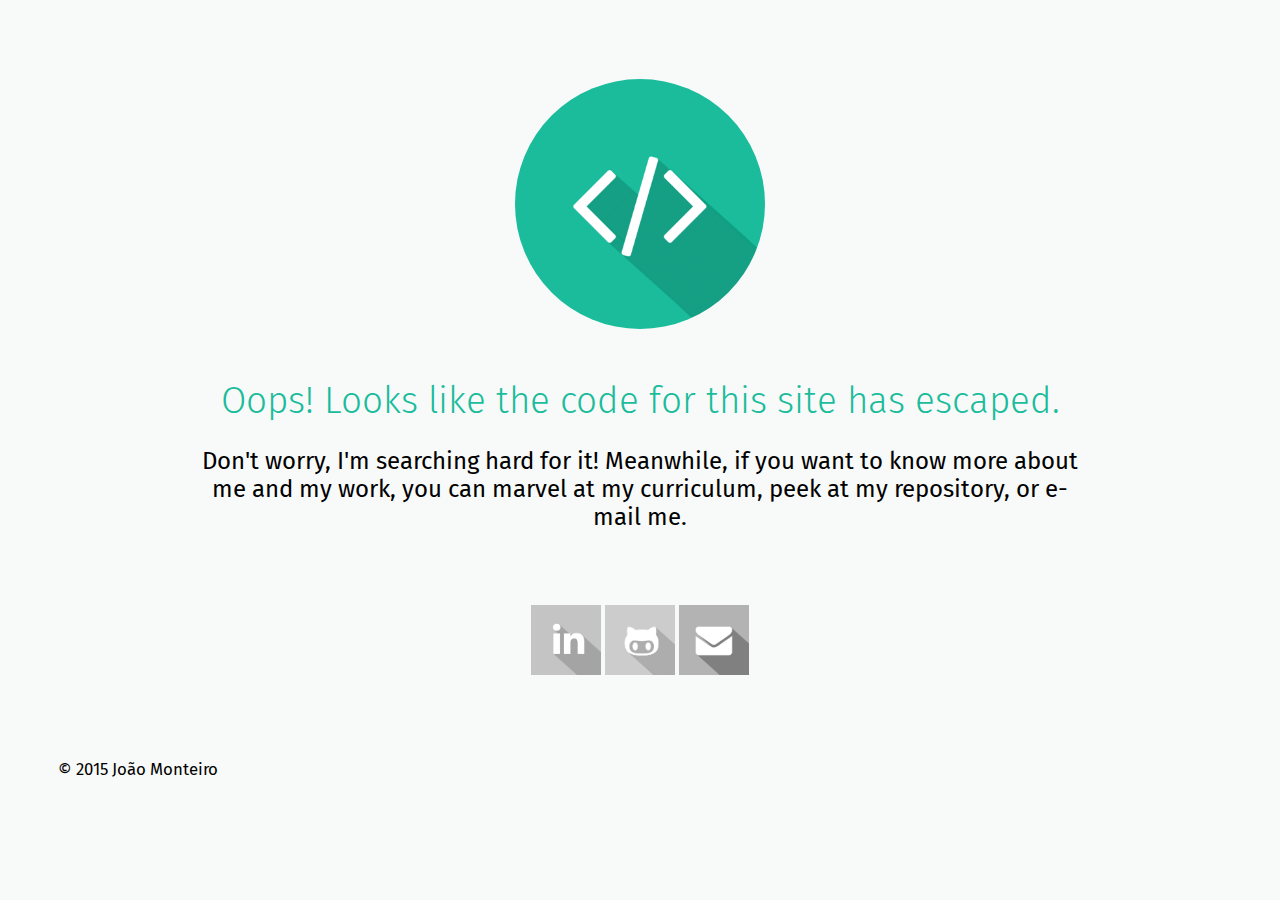
==== code.html @ b6b3ef75 "Reworked to "work in progress" placeholder" ====
<!DOCTYPE html>
<html lang="en-GB">
  <head>
    <link href='http://fonts.googleapis.com/css?family=Fira+Sans:300' rel='stylesheet' type='text/css'>
    <meta charset="utf-8">
	<link rel="stylesheet" type="text/css" href="static/css/style.css">
	<meta name="João Monteiro" content="">
	<title>João Monteiro</title>
	<link rel="shortcut icon" href="static/images/favicon1.ico">
  </head>
 
 <script language="javascript" type="text/javascript">
	pages=new Array()
	pages[1]="rocket.html"
	pages[2]="warning.html"

	maxPages=2

	newPage= function (){return Math.floor(Math.random()*maxPages)+1}

	function switchEm()
	{
	window.location.href=pages[newPage()]
	}
</script>
 
  <body onLoad="setTimeout('switchEm()',30000);">
	<section class="center-content">
		<div id="content-area">	
			<img class="rounded" src="static\images\code.png" />
			<h1>Oops! Looks like the code for this site has escaped.</h1>
			<p>Don't worry, I'm searching hard for it! Meanwhile, if you want to know more about me and my work, you can marvel at my curriculum, peek at my repository, or e-mail me.</p>
		</div>
		
		<section class="social-media">
			<a target="_blank" href="https://pt.linkedin.com/in/joaomonteiro100" id="linkedin">
				<img class="linkedin_off" src="static\images\linkedin.png" alt="LinkedIn"/>
				<img class="linkedin_on" src="static\images\linkedin_b&w.png" alt="LinkedIn"/>
			</a>
			<a target="_blank" href="https://github.com/JoaoMonteiro100" id="github">
				<img class="github_off" src="static\images\github.png" alt="GitHub"/>
				<img class="github_on" src="static\images\github_b&w.png" alt="GitHub"/>
			</a>
			<a target="_top" href="mailto:joaomiguelmonteiro@gmail.com" id="mail">
				<img class="mail_off" src="static\images\mail.png" alt="Mail"/>
				<img class="mail_on" src="static\images\mail_b&w.png" alt="Mail"/>
			</a>
		</section>
	
		<section class="footnote">
			<p><small>&copy; 2015 João Monteiro</small></p>
		</section>
		
	</section>
  </body>
</html>
---- static/css/style.css ----
/*blue*/
/*dark blue*/
/*green*/
/*brown*/
/*very dark blue*/
/*bluish gray*/
/*light gray*/
/* line 13, style.scss */
body {
  background: #f8faf9;
  height: 100%;
  margin: 0px;
  padding: 54px 0px;
  font-style: normal;
  font-size: 62,5%;
}

/* line 22, style.scss */
h1 {
  font-family: 'Fira Sans', sans-serif;
  font-size: 2.3em;
  font-weight: 300;
  color: #1abc9c;
}

/* line 29, style.scss */
h2 {
  font-family: 'Fira Sans', sans-serif;
  font-size: 2.3em;
  font-weight: 300;
  color: #f65034;
}

/* line 36, style.scss */
h3 {
  font-family: 'Fira Sans', sans-serif;
  font-size: 2.3em;
  font-weight: 300;
  color: #f1c40f;
}

/* line 43, style.scss */
p {
  font-family: 'Fira Sans', sans-serif;
  font-size: 1.5em;
  font-weight: 400;
}

/* line 49, style.scss */
p small {
  font-size: 0.7em;
}

/* line 53, style.scss */
a {
  text-decoration: none;
}

/* line 57, style.scss */
.rounded-right {
  border-top-right-radius: 50%;
  border-bottom-right-radius: 50%;
  overflow: hidden;
}

/* line 63, style.scss */
.rounded-right img {
  display: block;
  min-width: 100%;
  min-height: 100%;
}

/* line 69, style.scss */
.rounded {
  border-radius: 50%;
  overflow: hidden;
  height: 250px;
  margin-left: -125px;
  position: absolute;
  left: 50%;
}

/* line 78, style.scss */
.center-content {
  position: relative;
  text-align: center;
  margin: 15%;
  margin-top: 0px;
}

/* line 85, style.scss */
.center-content h1, h2, h3, p {
  position: relative;
  top: 300px;
}

/* line 90, style.scss */
.social-media {
  position: relative;
  top: 350px;
}

/* line 95, style.scss */
.social-media img {
  height: 70px;
}

/* line 99, style.scss */
.linkedin_off, #linkedin:hover .linkedin_on {
  display: none;
}

/* line 103, style.scss */
.linkedin_on, #linkedin:hover .linkedin_off {
  display: inline;
}

/* line 107, style.scss */
.github_off, #github:hover .github_on {
  display: none;
}

/* line 111, style.scss */
.github_on, #github:hover .github_off {
  display: inline;
}

/* line 115, style.scss */
.mail_off, #mail:hover .mail_on {
  display: none;
}

/* line 119, style.scss */
.mail_on, #mail:hover .mail_off {
  display: inline;
}

/* line 123, style.scss */
.footnote {
  position: relative;
  top: 100px;
  text-align: left;
  margin-left: -15%;
}

/* line 131, style.scss */
.left-bar #profile {
  position: fixed;
  top: 0px;
  left: -20%;
  bottom: 0px;
  height: 100%;
  z-index: -1;
}

/* line 142, style.scss */
.top-bar h1 {
  position: absolute;
  overflow: auto;
}
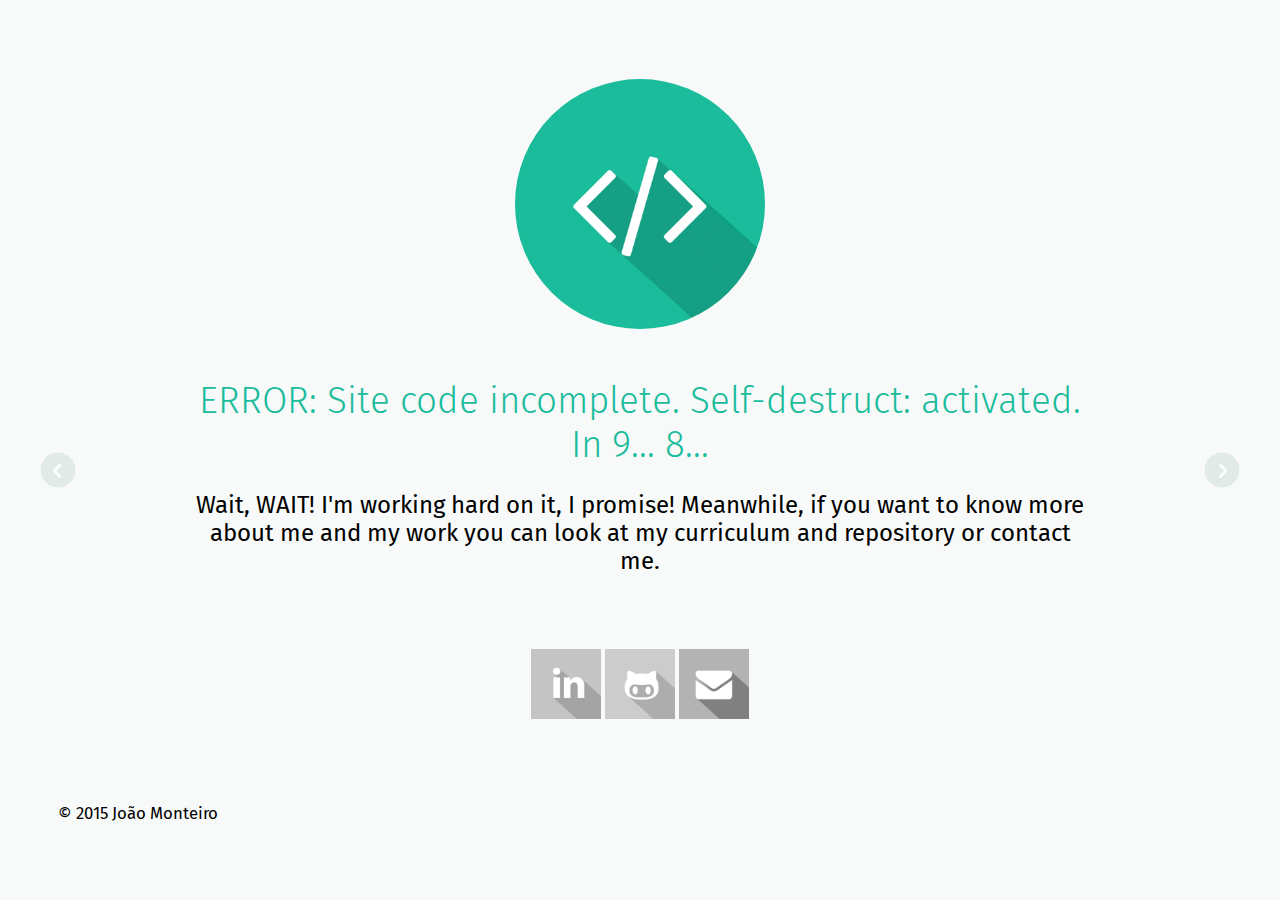
==== commit 131d735a: "Removed timer to change pages automatically" ====
--- a/code.html
+++ b/code.html
@@ -8,7 +8,7 @@
 	<title>João Monteiro</title>
 	<link rel="shortcut icon" href="static/images/favicon1.ico">
   </head>
- 
+ <!--
  <script language="javascript" type="text/javascript">
 	pages=new Array()
 	pages[1]="rocket.html"
@@ -24,12 +24,13 @@
 	}
 </script>
  
-  <body onLoad="setTimeout('switchEm()',30000);">
+  <body onLoad="setTimeout('switchEm()',30000);"> -->
+  <body>
 	<section class="center-content">
 		<div id="content-area">	
 			<img class="rounded" src="static\images\code.png" />
-			<h1>Oops! Looks like the code for this site has escaped.</h1>
-			<p>Don't worry, I'm searching hard for it! Meanwhile, if you want to know more about me and my work, you can marvel at my curriculum, peek at my repository, or e-mail me.</p>
+			<h1>ERROR: Site code incomplete. Self-destruct: activated. In 9... 8...</h1>
+			<p>Wait, WAIT! I'm working hard on it, I promise! Meanwhile, if you want to know more about me and my work you can look at my curriculum and repository or contact me.</p>
 		</div>
 		
 		<section class="social-media">
@@ -47,10 +48,20 @@
 			</a>
 		</section>
 	
+		<section class="arrows">
+			<a href="warning.html" id="left">
+				<img class="left_off" src="static\images\left_off.png" />
+				<img class="left_on" src="static\images\left_on.png" />
+			</a>
+			<a href="rocket.html" id="right">
+				<img class="right_off" src="static\images\right_off.png" />
+				<img class="right_on" src="static\images\right_on.png" />
+			</a>
+		</section>
+	
 		<section class="footnote">
 			<p><small>&copy; 2015 João Monteiro</small></p>
 		</section>
-		
 	</section>
   </body>
 </html>--- a/static/css/style.css
+++ b/static/css/style.css
@@ -136,6 +136,45 @@
 }
 
 /* line 123, style.scss */
+.arrows img {
+  height: 40px;
+}
+
+/* line 127, style.scss */
+.arrows #left {
+  position: fixed;
+  top: 50%;
+  left: 3%;
+}
+
+/* line 133, style.scss */
+.arrows #right {
+  position: fixed;
+  top: 50%;
+  right: 3%;
+}
+
+/* line 139, style.scss */
+.left_off, #left:hover .left_on {
+  display: none;
+}
+
+/* line 143, style.scss */
+.left_on, #left:hover .left_off {
+  display: inline;
+}
+
+/* line 147, style.scss */
+.right_off, #right:hover .right_on {
+  display: none;
+}
+
+/* line 151, style.scss */
+.right_on, #right:hover .right_off {
+  display: inline;
+}
+
+/* line 155, style.scss */
 .footnote {
   position: relative;
   top: 100px;
@@ -143,7 +182,7 @@
   margin-left: -15%;
 }
 
-/* line 131, style.scss */
+/* line 163, style.scss */
 .left-bar #profile {
   position: fixed;
   top: 0px;
@@ -153,7 +192,7 @@
   z-index: -1;
 }
 
-/* line 142, style.scss */
+/* line 174, style.scss */
 .top-bar h1 {
   position: absolute;
   overflow: auto;
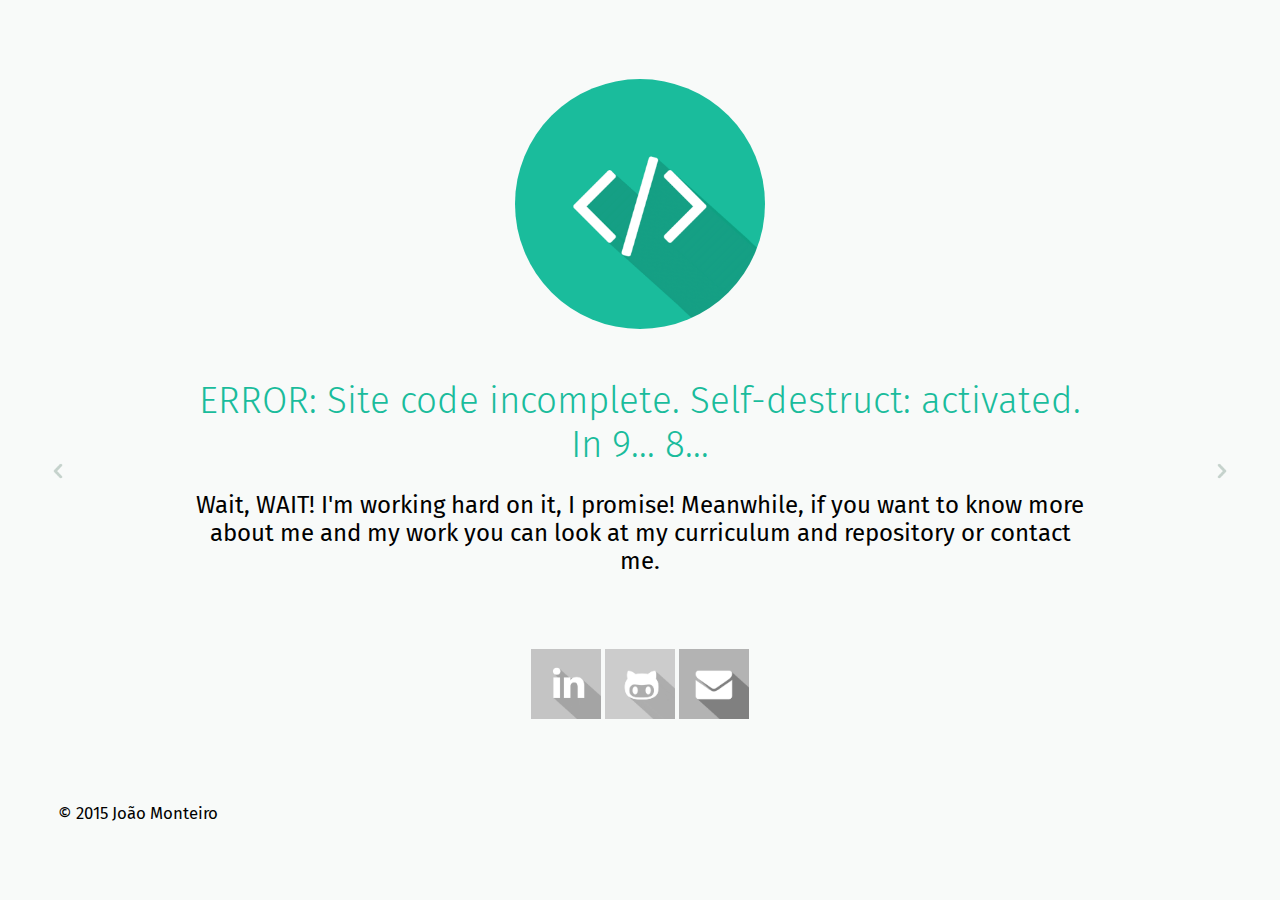
==== commit f34ac8db: "Corrected error displaying images on Firefox" ====
--- a/code.html
+++ b/code.html
@@ -28,34 +28,34 @@
   <body>
 	<section class="center-content">
 		<div id="content-area">	
-			<img class="rounded" src="static\images\code.png" />
+			<img class="rounded" src="static/images/code.png" />
 			<h1>ERROR: Site code incomplete. Self-destruct: activated. In 9... 8...</h1>
 			<p>Wait, WAIT! I'm working hard on it, I promise! Meanwhile, if you want to know more about me and my work you can look at my curriculum and repository or contact me.</p>
 		</div>
 		
 		<section class="social-media">
 			<a target="_blank" href="https://pt.linkedin.com/in/joaomonteiro100" id="linkedin">
-				<img class="linkedin_off" src="static\images\linkedin.png" alt="LinkedIn"/>
-				<img class="linkedin_on" src="static\images\linkedin_b&w.png" alt="LinkedIn"/>
+				<img class="linkedin_off" src="static/images/linkedin.png" alt="LinkedIn"/>
+				<img class="linkedin_on" src="static/images/linkedin_b&w.png" alt="LinkedIn"/>
 			</a>
 			<a target="_blank" href="https://github.com/JoaoMonteiro100" id="github">
-				<img class="github_off" src="static\images\github.png" alt="GitHub"/>
-				<img class="github_on" src="static\images\github_b&w.png" alt="GitHub"/>
+				<img class="github_off" src="static/images/github.png" alt="GitHub"/>
+				<img class="github_on" src="static/images/github_b&w.png" alt="GitHub"/>
 			</a>
 			<a target="_top" href="mailto:joaomiguelmonteiro@gmail.com" id="mail">
-				<img class="mail_off" src="static\images\mail.png" alt="Mail"/>
-				<img class="mail_on" src="static\images\mail_b&w.png" alt="Mail"/>
+				<img class="mail_off" src="static/images/mail.png" alt="Mail"/>
+				<img class="mail_on" src="static/images/mail_b&w.png" alt="Mail"/>
 			</a>
 		</section>
 	
-		<section class="arrows">
+		<section class="arrows rounded-small">
 			<a href="warning.html" id="left">
-				<img class="left_off" src="static\images\left_off.png" />
-				<img class="left_on" src="static\images\left_on.png" />
+				<img class="left_off" src="static/images/left_off.png" />
+				<img class="left_on" src="static/images/left_on.png" />
 			</a>
 			<a href="rocket.html" id="right">
-				<img class="right_off" src="static\images\right_off.png" />
-				<img class="right_on" src="static\images\right_on.png" />
+				<img class="right_off" src="static/images/right_off.png" />
+				<img class="right_on" src="static/images/right_on.png" />
 			</a>
 		</section>
 	
--- a/static/css/style.css
+++ b/static/css/style.css
@@ -81,6 +81,12 @@
 }
 
 /* line 78, style.scss */
+.rounded-small img {
+  border-radius: 50%;
+  overflow: hidden;
+}
+
+/* line 83, style.scss */
 .center-content {
   position: relative;
   text-align: center;
@@ -88,93 +94,93 @@
   margin-top: 0px;
 }
 
-/* line 85, style.scss */
+/* line 90, style.scss */
 .center-content h1, h2, h3, p {
   position: relative;
   top: 300px;
 }
 
-/* line 90, style.scss */
+/* line 95, style.scss */
 .social-media {
   position: relative;
   top: 350px;
 }
 
-/* line 95, style.scss */
+/* line 100, style.scss */
 .social-media img {
   height: 70px;
 }
 
-/* line 99, style.scss */
+/* line 104, style.scss */
 .linkedin_off, #linkedin:hover .linkedin_on {
   display: none;
 }
 
-/* line 103, style.scss */
+/* line 108, style.scss */
 .linkedin_on, #linkedin:hover .linkedin_off {
   display: inline;
 }
 
-/* line 107, style.scss */
+/* line 112, style.scss */
 .github_off, #github:hover .github_on {
   display: none;
 }
 
-/* line 111, style.scss */
+/* line 116, style.scss */
 .github_on, #github:hover .github_off {
   display: inline;
 }
 
-/* line 115, style.scss */
+/* line 120, style.scss */
 .mail_off, #mail:hover .mail_on {
   display: none;
 }
 
-/* line 119, style.scss */
+/* line 124, style.scss */
 .mail_on, #mail:hover .mail_off {
   display: inline;
 }
 
-/* line 123, style.scss */
+/* line 128, style.scss */
 .arrows img {
   height: 40px;
 }
 
-/* line 127, style.scss */
+/* line 132, style.scss */
 .arrows #left {
   position: fixed;
   top: 50%;
   left: 3%;
 }
 
-/* line 133, style.scss */
+/* line 138, style.scss */
 .arrows #right {
   position: fixed;
   top: 50%;
   right: 3%;
 }
 
-/* line 139, style.scss */
+/* line 144, style.scss */
 .left_off, #left:hover .left_on {
   display: none;
 }
 
-/* line 143, style.scss */
+/* line 148, style.scss */
 .left_on, #left:hover .left_off {
   display: inline;
 }
 
-/* line 147, style.scss */
+/* line 152, style.scss */
 .right_off, #right:hover .right_on {
   display: none;
 }
 
-/* line 151, style.scss */
+/* line 156, style.scss */
 .right_on, #right:hover .right_off {
   display: inline;
 }
 
-/* line 155, style.scss */
+/* line 160, style.scss */
 .footnote {
   position: relative;
   top: 100px;
@@ -182,7 +188,7 @@
   margin-left: -15%;
 }
 
-/* line 163, style.scss */
+/* line 168, style.scss */
 .left-bar #profile {
   position: fixed;
   top: 0px;
@@ -192,7 +198,7 @@
   z-index: -1;
 }
 
-/* line 174, style.scss */
+/* line 179, style.scss */
 .top-bar h1 {
   position: absolute;
   overflow: auto;
